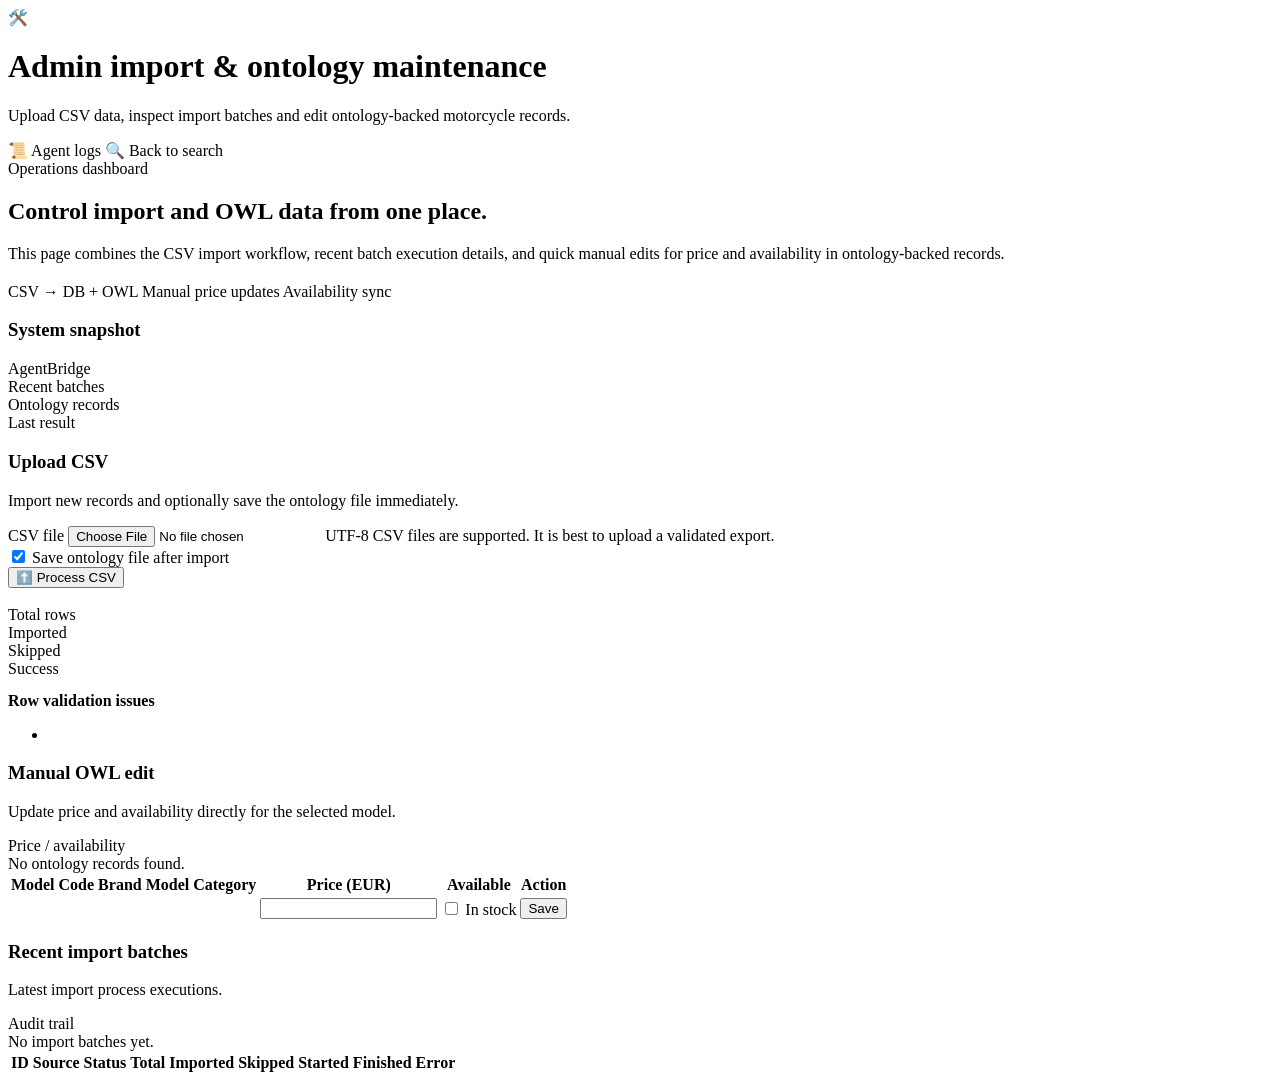
==== src/main/resources/templates/admin/import.html @ 6bd991d5 "Initial commit: moto-advisor project" ====
<!DOCTYPE html>
<html lang="en" xmlns:th="http://www.thymeleaf.org">
<head>
    <meta charset="UTF-8"/>
    <meta name="viewport" content="width=device-width, initial-scale=1"/>
    <title>Admin - CSV Import and OWL Maintenance</title>
    <link rel="stylesheet" th:href="@{/css/app.css}" href="/css/app.css"/>
</head>
<body>

<div class="page-shell">
    <header class="topbar">
        <div class="brand">
            <div class="brand-mark">🛠️</div>
            <div class="brand-copy">
                <h1>Admin import &amp; ontology maintenance</h1>
                <p>Upload CSV data, inspect import batches and edit ontology-backed motorcycle records.</p>
            </div>
        </div>

        <nav class="nav-links" aria-label="Admin navigation">
            <a class="nav-pill" th:href="@{/admin/agent-logs}">📜 Agent logs</a>
            <a class="nav-pill" th:href="@{/}">🔍 Back to search</a>
        </nav>
    </header>

    <section class="hero">
        <div>
            <span class="eyebrow">Operations dashboard</span>
            <h2 class="hero-title">Control import and OWL data from one place.</h2>
            <p class="hero-text">
                This page combines the CSV import workflow, recent batch execution details, and quick manual edits
                for price and availability in ontology-backed records.
            </p>

            <div class="actions" style="margin-top: 20px;">
                <span class="pill">CSV → DB + OWL</span>
                <span class="pill">Manual price updates</span>
                <span class="pill">Availability sync</span>
            </div>
        </div>

        <aside class="hero-card">
            <h3>System snapshot</h3>
            <div class="stat-grid">
                <div class="stat-item">
                    <div class="stat-label">AgentBridge</div>
                    <div class="stat-value" th:text="${agentBridgeReady} ? 'READY' : 'OFFLINE'"></div>
                </div>
                <div class="stat-item">
                    <div class="stat-label">Recent batches</div>
                    <div class="stat-value" th:text="${batches != null ? #lists.size(batches) : 0}"></div>
                </div>
                <div class="stat-item">
                    <div class="stat-label">Ontology records</div>
                    <div class="stat-value" th:text="${records != null ? #lists.size(records) : 0}"></div>
                </div>
                <div class="stat-item">
                    <div class="stat-label">Last result</div>
                    <div class="stat-value" th:text="${importResult != null ? importResult.batchId : '-'}"></div>
                </div>
            </div>
        </aside>
    </section>

    <div class="section-stack section-stack-spaced admin-main-flow">
        <section class="panel">
                <div class="panel-head">
                    <div>
                        <h3>Upload CSV</h3>
                        <p class="section-subtitle">Import new records and optionally save the ontology file immediately.</p>
                    </div>
                    <span class="badge" th:classappend="${agentBridgeReady} ? ' badge-success' : ' badge-warning'"
                          th:text="${agentBridgeReady} ? 'Bridge ready' : 'Bridge offline'"></span>
                </div>

                <form th:action="@{/admin/import}" method="post" enctype="multipart/form-data">
                    <div class="form-grid">
                        <div class="field span-2">
                            <label for="csvFile">CSV file</label>
                            <input id="csvFile" class="file-input" type="file" name="file" accept=".csv" required/>
                            <span class="hint">UTF-8 CSV files are supported. It is best to upload a validated export.</span>
                        </div>

                        <div class="field span-2">
                            <label class="check-row">
                                <input type="checkbox" name="saveOntology" checked/>
                                Save ontology file after import
                            </label>
                        </div>
                    </div>

                    <div class="actions">
                        <button class="btn btn-primary" type="submit">⬆️ Process CSV</button>
                    </div>
                </form>

                <div th:if="${importNotices != null and !#lists.isEmpty(importNotices)}" style="margin-top: 18px;">
                    <div th:each="n : ${importNotices}" class="message message-success auto-dismiss" th:text="${n}"></div>
                </div>

                <div th:if="${importResult != null}" style="margin-top: 18px;">
                    <div class="message" th:classappend="${importResult.success} ? ' message-success' : ' message-error'"
                         th:text="'Batch #' + ${importResult.batchId} + ' | total=' + ${importResult.totalRows} + ', upserted=' + ${importResult.importedRows} + ', skipped=' + ${importResult.skippedRows}"></div>

                    <div class="stats-grid" style="margin-top: 14px;">
                        <div class="tile"><span class="label">Total rows</span><span class="value" th:text="${importResult.totalRows}"></span></div>
                        <div class="tile"><span class="label">Imported</span><span class="value" th:text="${importResult.importedRows}"></span></div>
                        <div class="tile"><span class="label">Skipped</span><span class="value" th:text="${importResult.skippedRows}"></span></div>
                        <div class="tile"><span class="label">Success</span><span class="value" th:text="${importResult.success} ? 'YES' : 'NO'"></span></div>
                    </div>

                    <div th:if="${importResult.errors != null and !#lists.isEmpty(importResult.errors)}" style="margin-top: 14px;">
                        <div class="message message-error"><strong>Row validation issues</strong></div>
                        <ul>
                            <li th:each="e : ${importResult.errors}" th:text="${e}"></li>
                        </ul>
                    </div>
                </div>
        </section>

        <section class="panel">
            <div class="panel-head">
                <div>
                    <h3>Manual OWL edit</h3>
                    <p class="section-subtitle">Update price and availability directly for the selected model.</p>
                </div>
                <span class="badge badge-dark">Price / availability</span>
            </div>

            <div th:if="${manualEditNotices != null and !#lists.isEmpty(manualEditNotices)}" style="margin-top: 0;">
                <div th:each="n : ${manualEditNotices}" class="message message-success auto-dismiss" th:text="${n}"></div>
            </div>

            <div class="empty-state" th:if="${records == null or #lists.isEmpty(records)}">No ontology records found.</div>
            <div class="table-wrap" th:if="${records != null and !#lists.isEmpty(records)}">
                <table class="table">
                    <thead>
                    <tr>
                        <th>Model Code</th>
                        <th>Brand</th>
                        <th>Model</th>
                        <th>Category</th>
                        <th>Price (EUR)</th>
                        <th>Available</th>
                        <th>Action</th>
                    </tr>
                    </thead>
                    <tbody>
                    <tr th:each="r : ${records}">
                        <td><span class="badge badge-primary" th:text="${r.modelCode}"></span></td>
                        <td th:text="${r.brand}"></td>
                        <td>
                            <div class="result-name">
                                <strong th:text="${r.modelName}"></strong>
                            </div>
                        </td>
                        <td th:text="${r.category}"></td>
                        <td>
                            <input type="number"
                                   th:attr="form=${'edit-' + r.modelCode}"
                                   name="priceEur"
                                   min="0"
                                   th:value="${r.priceEur}"
                                   required/>
                        </td>
                        <td>
                            <label class="check-row">
                                <input type="checkbox"
                                       th:attr="form=${'edit-' + r.modelCode}"
                                       name="available"
                                       th:checked="${r.available}"/>
                                In stock
                            </label>
                        </td>
                        <td>
                            <form th:id="${'edit-' + r.modelCode}"
                                  th:action="@{/admin/motorcycles/{code}/edit(code=${r.modelCode})}"
                                  method="post">
                                <button class="btn btn-secondary" type="submit">Save</button>
                            </form>
                        </td>
                    </tr>
                    </tbody>
                </table>
            </div>
        </section>

        <section class="panel">
            <div class="panel-head">
                <div>
                    <h3>Recent import batches</h3>
                    <p class="section-subtitle">Latest import process executions.</p>
                </div>
                <span class="badge badge-primary">Audit trail</span>
            </div>

            <div class="empty-state" th:if="${batches == null or #lists.isEmpty(batches)}">No import batches yet.</div>
            <div class="table-wrap" th:if="${batches != null and !#lists.isEmpty(batches)}">
                <table class="table">
                    <thead>
                    <tr>
                        <th>ID</th>
                        <th>Source</th>
                        <th>Status</th>
                        <th>Total</th>
                        <th>Imported</th>
                        <th>Skipped</th>
                        <th>Started</th>
                        <th>Finished</th>
                        <th>Error</th>
                    </tr>
                    </thead>
                    <tbody>
                    <tr th:each="b : ${batches}">
                        <td th:text="${b.id}"></td>
                        <td th:text="${b.sourcePath}"></td>
                        <td>
                            <span class="badge"
                                  th:classappend="${b.status != null and b.status.toUpperCase().contains('SUCCESS')} ? ' badge-success' : (${b.status != null and b.status.toUpperCase().contains('FAIL')} ? ' badge-danger' : ' badge-warning')"
                                  th:text="${b.status}"></span>
                        </td>
                        <td th:text="${b.totalRows}"></td>
                        <td th:text="${b.importedRows}"></td>
                        <td th:text="${b.skippedRows}"></td>
                        <td th:text="${b.startedAt}"></td>
                        <td th:text="${b.finishedAt}"></td>
                        <td class="result-reason" th:text="${b.errorMessage}"></td>
                    </tr>
                    </tbody>
                </table>
            </div>
        </section>
    </div>
</div>

<script>
    (() => {
        const notices = document.querySelectorAll('.auto-dismiss');
        if (notices.length === 0) {
            return;
        }

        window.setTimeout(() => {
            notices.forEach((el) => {
                el.classList.add('fade-out');
                window.setTimeout(() => el.remove(), 420);
            });
        }, 4500);
    })();
</script>

</body>
</html>
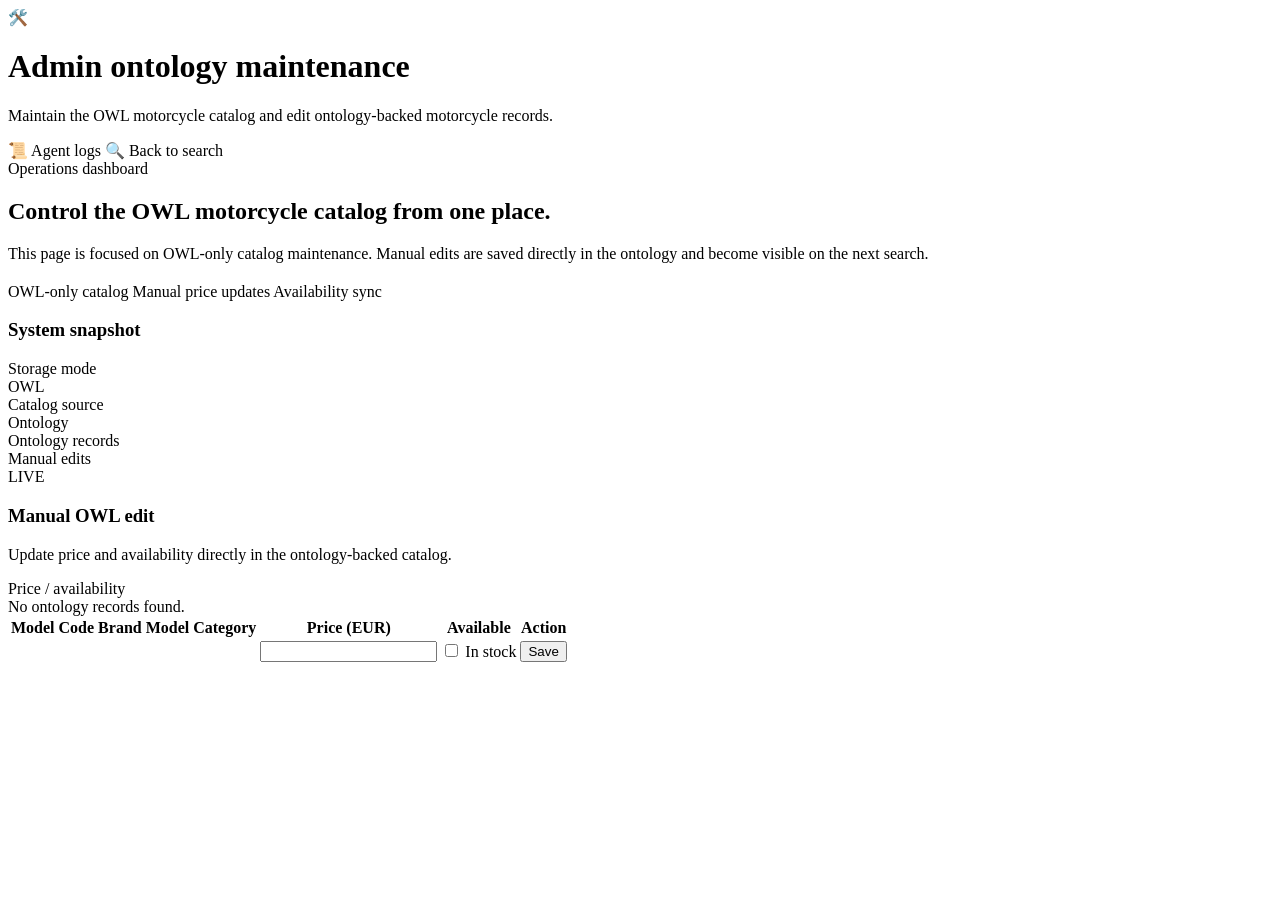
==== commit 71efb6e1: "Refactor to OWL-only flow and clean legacy import/agent code" ====
--- a/src/main/resources/templates/admin/import.html
+++ b/src/main/resources/templates/admin/import.html
@@ -3,7 +3,7 @@
 <head>
     <meta charset="UTF-8"/>
     <meta name="viewport" content="width=device-width, initial-scale=1"/>
-    <title>Admin - CSV Import and OWL Maintenance</title>
+    <title>Admin - OWL Maintenance</title>
     <link rel="stylesheet" th:href="@{/css/app.css}" href="/css/app.css"/>
 </head>
 <body>
@@ -13,8 +13,8 @@
         <div class="brand">
             <div class="brand-mark">🛠️</div>
             <div class="brand-copy">
-                <h1>Admin import &amp; ontology maintenance</h1>
-                <p>Upload CSV data, inspect import batches and edit ontology-backed motorcycle records.</p>
+                <h1>Admin ontology maintenance</h1>
+                <p>Maintain the OWL motorcycle catalog and edit ontology-backed motorcycle records.</p>
             </div>
         </div>
 
@@ -27,14 +27,14 @@
     <section class="hero">
         <div>
             <span class="eyebrow">Operations dashboard</span>
-            <h2 class="hero-title">Control import and OWL data from one place.</h2>
+            <h2 class="hero-title">Control the OWL motorcycle catalog from one place.</h2>
             <p class="hero-text">
-                This page combines the CSV import workflow, recent batch execution details, and quick manual edits
-                for price and availability in ontology-backed records.
+                This page is focused on OWL-only catalog maintenance. Manual edits are saved directly in the ontology
+                and become visible on the next search.
             </p>
 
             <div class="actions" style="margin-top: 20px;">
-                <span class="pill">CSV → DB + OWL</span>
+                <span class="pill">OWL-only catalog</span>
                 <span class="pill">Manual price updates</span>
                 <span class="pill">Availability sync</span>
             </div>
@@ -44,20 +44,20 @@
             <h3>System snapshot</h3>
             <div class="stat-grid">
                 <div class="stat-item">
-                    <div class="stat-label">AgentBridge</div>
-                    <div class="stat-value" th:text="${agentBridgeReady} ? 'READY' : 'OFFLINE'"></div>
+                    <div class="stat-label">Storage mode</div>
+                    <div class="stat-value">OWL</div>
                 </div>
                 <div class="stat-item">
-                    <div class="stat-label">Recent batches</div>
-                    <div class="stat-value" th:text="${batches != null ? #lists.size(batches) : 0}"></div>
+                    <div class="stat-label">Catalog source</div>
+                    <div class="stat-value">Ontology</div>
                 </div>
                 <div class="stat-item">
                     <div class="stat-label">Ontology records</div>
                     <div class="stat-value" th:text="${records != null ? #lists.size(records) : 0}"></div>
                 </div>
                 <div class="stat-item">
-                    <div class="stat-label">Last result</div>
-                    <div class="stat-value" th:text="${importResult != null ? importResult.batchId : '-'}"></div>
+                    <div class="stat-label">Manual edits</div>
+                    <div class="stat-value">LIVE</div>
                 </div>
             </div>
         </aside>
@@ -65,65 +65,10 @@
 
     <div class="section-stack section-stack-spaced admin-main-flow">
         <section class="panel">
-                <div class="panel-head">
-                    <div>
-                        <h3>Upload CSV</h3>
-                        <p class="section-subtitle">Import new records and optionally save the ontology file immediately.</p>
-                    </div>
-                    <span class="badge" th:classappend="${agentBridgeReady} ? ' badge-success' : ' badge-warning'"
-                          th:text="${agentBridgeReady} ? 'Bridge ready' : 'Bridge offline'"></span>
-                </div>
-
-                <form th:action="@{/admin/import}" method="post" enctype="multipart/form-data">
-                    <div class="form-grid">
-                        <div class="field span-2">
-                            <label for="csvFile">CSV file</label>
-                            <input id="csvFile" class="file-input" type="file" name="file" accept=".csv" required/>
-                            <span class="hint">UTF-8 CSV files are supported. It is best to upload a validated export.</span>
-                        </div>
-
-                        <div class="field span-2">
-                            <label class="check-row">
-                                <input type="checkbox" name="saveOntology" checked/>
-                                Save ontology file after import
-                            </label>
-                        </div>
-                    </div>
-
-                    <div class="actions">
-                        <button class="btn btn-primary" type="submit">⬆️ Process CSV</button>
-                    </div>
-                </form>
-
-                <div th:if="${importNotices != null and !#lists.isEmpty(importNotices)}" style="margin-top: 18px;">
-                    <div th:each="n : ${importNotices}" class="message message-success auto-dismiss" th:text="${n}"></div>
-                </div>
-
-                <div th:if="${importResult != null}" style="margin-top: 18px;">
-                    <div class="message" th:classappend="${importResult.success} ? ' message-success' : ' message-error'"
-                         th:text="'Batch #' + ${importResult.batchId} + ' | total=' + ${importResult.totalRows} + ', upserted=' + ${importResult.importedRows} + ', skipped=' + ${importResult.skippedRows}"></div>
-
-                    <div class="stats-grid" style="margin-top: 14px;">
-                        <div class="tile"><span class="label">Total rows</span><span class="value" th:text="${importResult.totalRows}"></span></div>
-                        <div class="tile"><span class="label">Imported</span><span class="value" th:text="${importResult.importedRows}"></span></div>
-                        <div class="tile"><span class="label">Skipped</span><span class="value" th:text="${importResult.skippedRows}"></span></div>
-                        <div class="tile"><span class="label">Success</span><span class="value" th:text="${importResult.success} ? 'YES' : 'NO'"></span></div>
-                    </div>
-
-                    <div th:if="${importResult.errors != null and !#lists.isEmpty(importResult.errors)}" style="margin-top: 14px;">
-                        <div class="message message-error"><strong>Row validation issues</strong></div>
-                        <ul>
-                            <li th:each="e : ${importResult.errors}" th:text="${e}"></li>
-                        </ul>
-                    </div>
-                </div>
-        </section>
-
-        <section class="panel">
             <div class="panel-head">
                 <div>
                     <h3>Manual OWL edit</h3>
-                    <p class="section-subtitle">Update price and availability directly for the selected model.</p>
+                    <p class="section-subtitle">Update price and availability directly in the ontology-backed catalog.</p>
                 </div>
                 <span class="badge badge-dark">Price / availability</span>
             </div>
@@ -186,51 +131,6 @@
             </div>
         </section>
 
-        <section class="panel">
-            <div class="panel-head">
-                <div>
-                    <h3>Recent import batches</h3>
-                    <p class="section-subtitle">Latest import process executions.</p>
-                </div>
-                <span class="badge badge-primary">Audit trail</span>
-            </div>
-
-            <div class="empty-state" th:if="${batches == null or #lists.isEmpty(batches)}">No import batches yet.</div>
-            <div class="table-wrap" th:if="${batches != null and !#lists.isEmpty(batches)}">
-                <table class="table">
-                    <thead>
-                    <tr>
-                        <th>ID</th>
-                        <th>Source</th>
-                        <th>Status</th>
-                        <th>Total</th>
-                        <th>Imported</th>
-                        <th>Skipped</th>
-                        <th>Started</th>
-                        <th>Finished</th>
-                        <th>Error</th>
-                    </tr>
-                    </thead>
-                    <tbody>
-                    <tr th:each="b : ${batches}">
-                        <td th:text="${b.id}"></td>
-                        <td th:text="${b.sourcePath}"></td>
-                        <td>
-                            <span class="badge"
-                                  th:classappend="${b.status != null and b.status.toUpperCase().contains('SUCCESS')} ? ' badge-success' : (${b.status != null and b.status.toUpperCase().contains('FAIL')} ? ' badge-danger' : ' badge-warning')"
-                                  th:text="${b.status}"></span>
-                        </td>
-                        <td th:text="${b.totalRows}"></td>
-                        <td th:text="${b.importedRows}"></td>
-                        <td th:text="${b.skippedRows}"></td>
-                        <td th:text="${b.startedAt}"></td>
-                        <td th:text="${b.finishedAt}"></td>
-                        <td class="result-reason" th:text="${b.errorMessage}"></td>
-                    </tr>
-                    </tbody>
-                </table>
-            </div>
-        </section>
     </div>
 </div>
 
